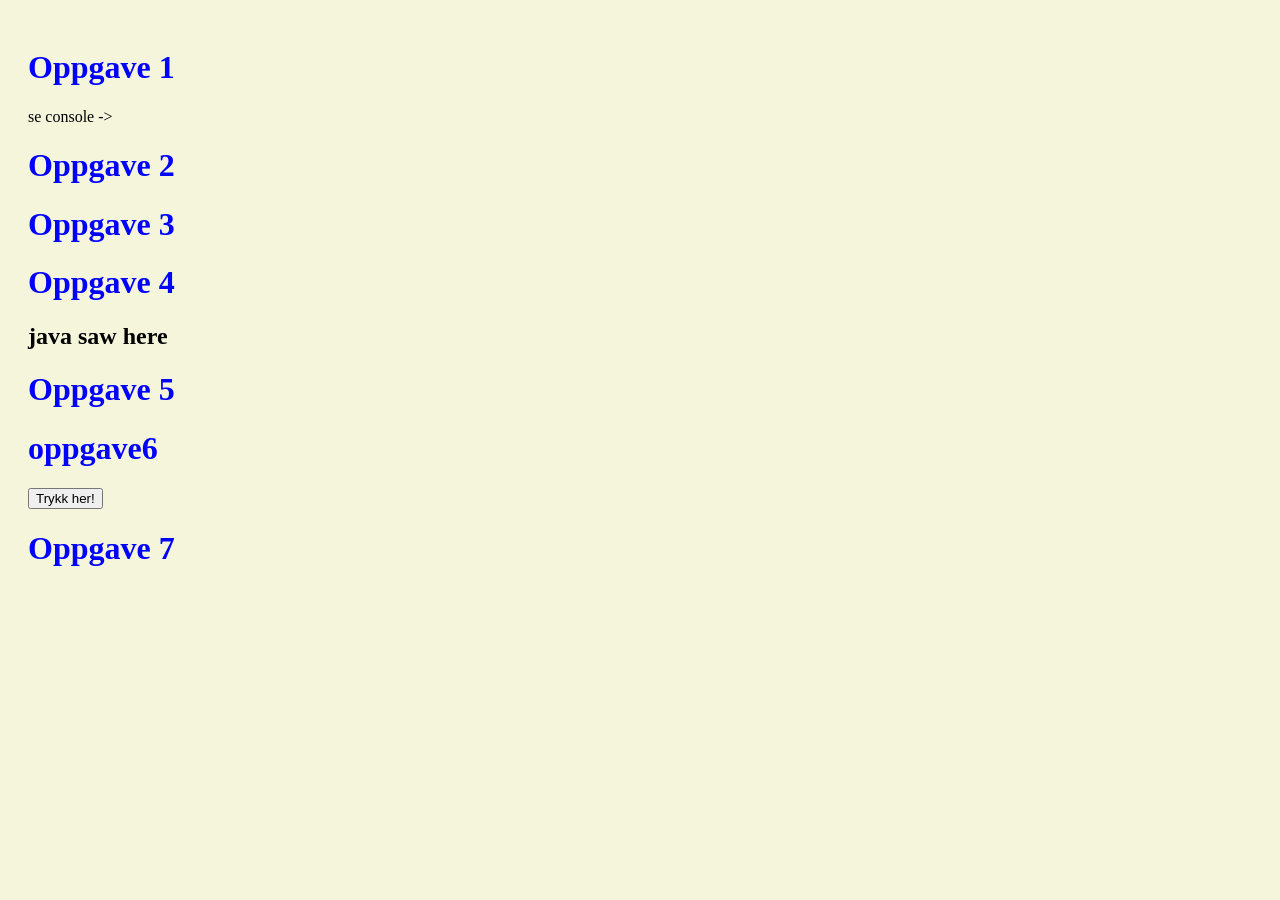
==== Javascript1/index.html @ 5f484f50 "JavaScriptOppgaver" ====
<!DOCTYPE html>
<html lang="en">
<head>
    <meta charset="UTF-8">
    <meta name="viewport" content="width=device-width, initial-scale=1.0">
    <title>Java Script</title>
    <style>
        body{ background-color: beige; padding: 20px;}
        h1 { color: blue; font-family: 'Times New Roman', Times, serif;}
    </style>
</head>
<body>

    <h1>Oppgave 1</h1>
    <script>
        let resultat = 0;
        console.log (resultat);
        resultat++;
        console.log (resultat);
    </script>

    <p>se console -></p>
    
    <h1>Oppgave 2</h1>
    <script>
        const navn = "sigma";
        console.log (navn);
    </script>

    <h1>Oppgave 3</h1>
    <script>
        const alder = 20;
        const elev = true;
        let tom;
        console.log (typeof(navn));
        console.log(typeof(alder));
        console.log(typeof(elev));
        console.log(typeof(tom));
    </script>

    <h1>Oppgave 4</h1>
        <h2 id="melding">ingen melding enna</h2>
    <script>
        const melding = document.querySelector("#melding");
        console.log(melding.innerHTML);
    </script>

    <h1>Oppgave 5</h1>
    <script>
        melding.textContent = "java saw here";
        console.log(melding.textContent);
    </script>

    <h1>oppgave6</h1>
    <script>
        function visMelding(){
            console.log("knappen ble trykket!");
            melding.textContent = "du trykket pa knappen";
        }
    </script>
    <button onclick="visMelding()">Trykk her!</button>

    <h1>Oppgave 7</h1>

    
</body>
</html>
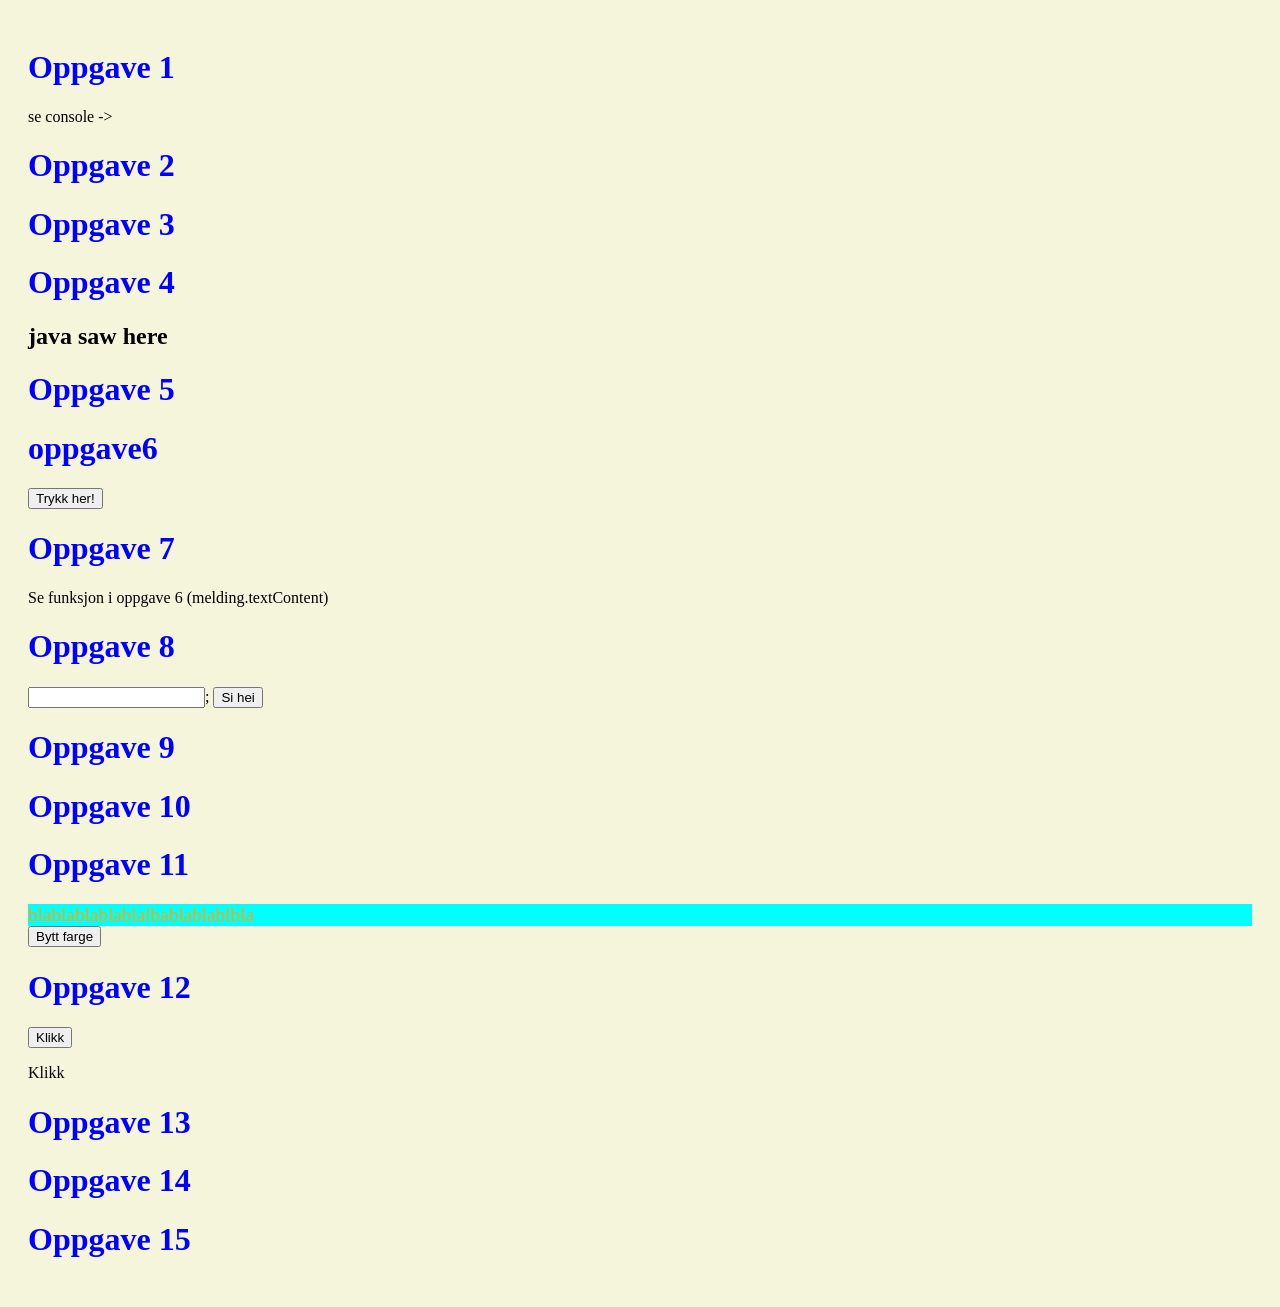
==== commit 9ba30349: "Ferdig 14 oppgaver, 15 kommer" ====
--- a/Javascript1/index.html
+++ b/Javascript1/index.html
@@ -61,7 +61,98 @@
     <button onclick="visMelding()">Trykk her!</button>
 
     <h1>Oppgave 7</h1>
+    <p>Se funksjon i oppgave 6 (melding.textContent)</p>
 
-    
+
+    <h1>Oppgave 8</h1>
+    <script>
+        function siHei(){
+            const navnInput = document.querySelector("#navn");
+            const heiMelding = document.querySelector("#outputNavn");
+            heiMelding.textContent = "AYO " + navnInput.value + "!";
+        }
+    </script>
+    <input type="text" id="navn">;
+    <button onclick="siHei()">Si hei</button>
+    <p id="outputNavn"></p>
+
+
+    <h1>Oppgave 9</h1>
+    <script>
+        function lagHilsen(navn){
+            let tekst = "hei " + navn + "!";
+            return tekst;
+        }
+        const oppg9Tekst = lagHilsen("ola");
+        console.log(oppg9Tekst);
+    </script>
+
+
+    <h1>Oppgave 10</h1>
+    <script>
+        function lagHilsen2(navn, alder){
+            console.log(typeof(alder));
+            let tekst = "hei " + navn + "!" + alder;
+            return tekst;
+        }
+        const oppg10Tekst = lagHilsen2("olga", 30);
+        console.log(oppg10Tekst);
+    </script>
+
+
+    <h1>Oppgave 11</h1>
+    <style>
+        .boks{ background-color: aqua; font-size: 1.2em; color: orange;}
+    </style>
+    <script>
+        function byttFarge(){
+            const boks = document.querySelector("#boks");
+            boks.style.backgroundColor = "yellow";
+            boks.style.fontSize = "1.4em";
+            boks.style.color = "darkgrey";
+        }
+    </script>
+    <div class="boks" id="boks">blablablablablalbablablablbla</div>
+    <button onclick="byttFarge()">Bytt farge</button>
+
+
+    <h1>Oppgave 12</h1>
+    <script>
+        let antallKlikk = 0;
+        function klikker(){
+            antallKlikk++;
+            const teller = document.querySelector("#teller");
+            teller.textContent = "Klikket " + antallKlikk + " ganger";
+        }
+    </script>
+    <button onclick="klikker()">Klikk</button>
+    <p id="teller">Klikk</p>
+
+
+    <h1>Oppgave 13</h1>
+    <script>
+        const nyElev = {
+            navn: "max", alder: 20, klasse: "2ITA", erElev: true,
+            presenter() {
+                return "jeg heter " + this.navn + " og g[r] i " + this.klasse + " klasse.";
+            }
+        }
+        console.log(typeof(nyElev));
+        console.log(nyElev);
+        console.log(nyElev.navn);
+    </script>
+
+
+    <h1>Oppgave 14</h1>
+    <script>
+        console.log(nyElev.presenter());
+    </script>
+
+
+    <h1>Oppgave 15</h1>
+    <script>
+        
+    </script>
+
 </body>
 </html>
